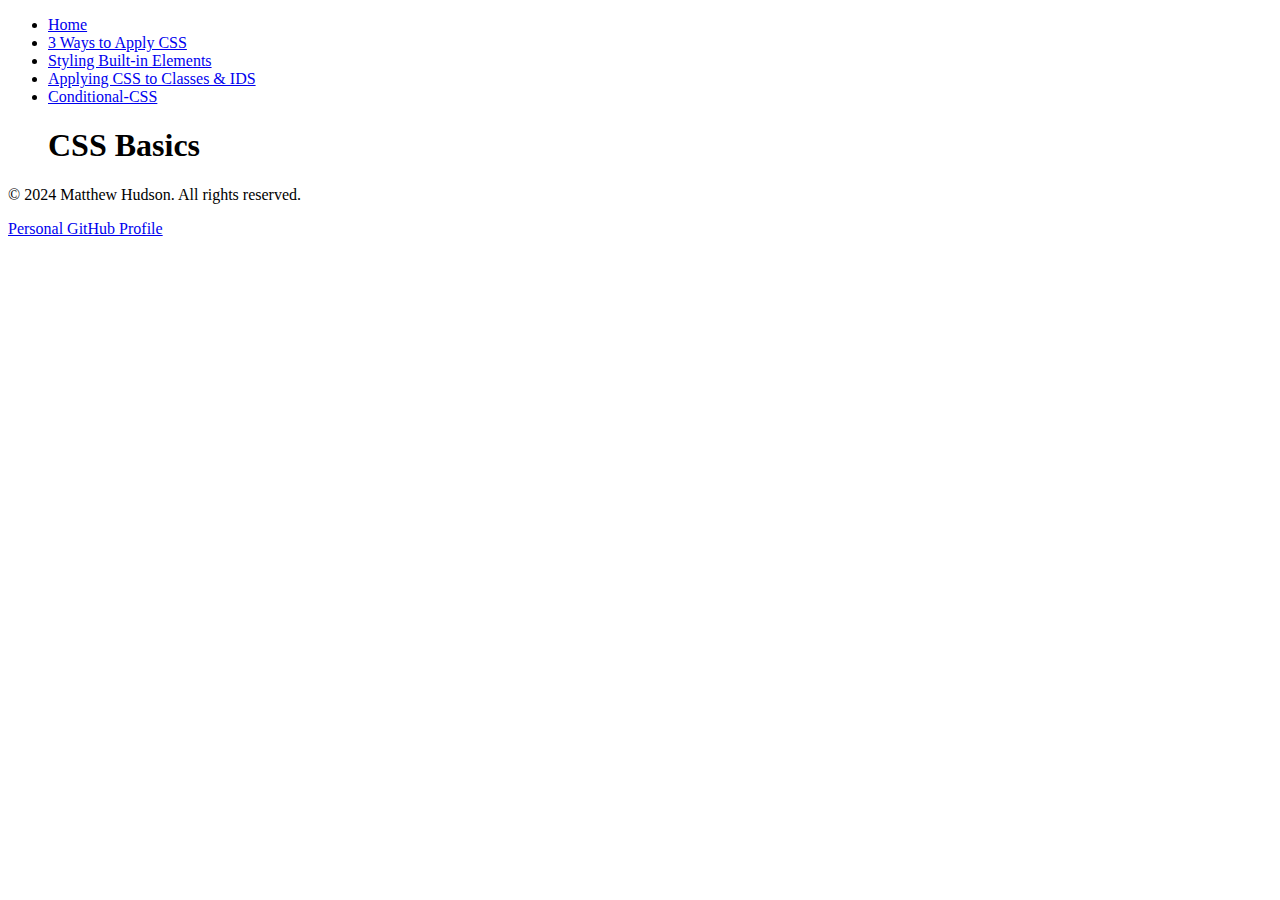
==== built-in-elements.html @ 6e472108 "CSS app done basic" ====
<!DOCTYPE html>
<html lang="en">
<head>
    <meta charset="UTF-8">
    <meta name="viewport" content="width=device-width, initial-scale=1.0">
    <title>Document</title>
</head>
<body>
    <header>
        <nav>
            <ul>
                <li><a href="Home.html">Home</a></li>
                <li><a href="Three Ways to Apply CSS">3 Ways to Apply CSS</a></li>
                <li><a href="Styling Built-in Elements">Styling Built-in Elements</a></li>
                <li><a href="Applying CSS to Classes & IDS">Applying CSS to Classes & IDS</a></li>
                <li><a href="conditional-css.html">Conditional-CSS</a></li>
                <h1>CSS Basics</h1>
            </ul>
        </nav>
    </header>
    <main>

    </main>
    <footer>
  <!--footer content with a link to my github-->
  <p>&copy; 2024 Matthew Hudson. All rights reserved.</p>
  <p><a href="https://github.com/matthew41305" target="_matthew41305/">Personal GitHub Profile</a></p>
    </footer>
</body>
</html>
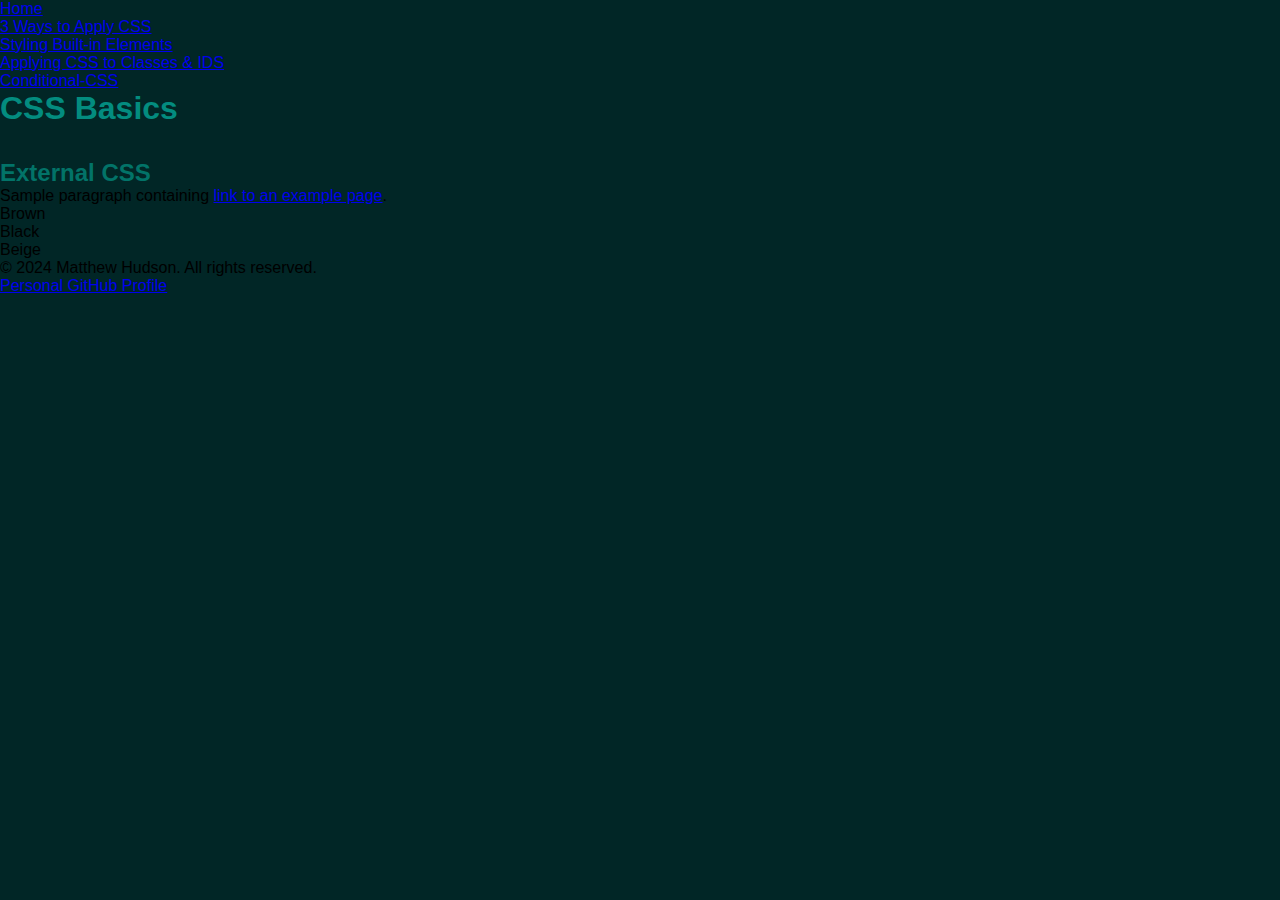
==== commit 802a0ce3: "Working on Main.css" ====
--- a/built-in-elements.html
+++ b/built-in-elements.html
@@ -4,6 +4,7 @@
     <meta charset="UTF-8">
     <meta name="viewport" content="width=device-width, initial-scale=1.0">
     <title>Document</title>
+    <link rel="stylesheet" href="main.css">
 </head>
 <body>
     <header>
@@ -19,7 +20,18 @@
         </nav>
     </header>
     <main>
+        <div>
 
+                <h2>External CSS</h2>
+                  <!--Method 1: External CSS Part 2-->
+                  <p>Sample paragraph containing <a href="#">link to an example page</a>.</p>
+                <!-- Colors unordered list-->
+                  <ul>
+                    <li>Brown</li>
+                    <li>Black</li>
+                    <li>Beige</li>
+                </ul>
+        </div>
     </main>
     <footer>
   <!--footer content with a link to my github-->
--- a/main.css
+++ b/main.css
@@ -0,0 +1,23 @@
+/* Resettings some default styles using multiple selectos separated by commas */
+body, h1, h2, p, ul, li, a {
+    margin: 0; /* Removing the defaultd margin */
+    padding: 0; /* Removing the default padding */
+    font-family: Arial, Helvetica, sans-serif; /* Setting the default font*/
+
+}
+
+/* HTML Element Selector*/
+body {
+    background-color: #012626; /* Dark teal background color */
+}
+
+h1 {
+    color: #038C7F; /*Teal Text Color*/
+    font-size: 2em; /* 2x the default font size*/
+    margin-bottom: 1em; /* Adding some space below the heading */
+}
+
+h2 {
+    font-size: 1.5em; /*1.5x the default font size*/
+    color: #027368; /* Dark teal text color */
+}
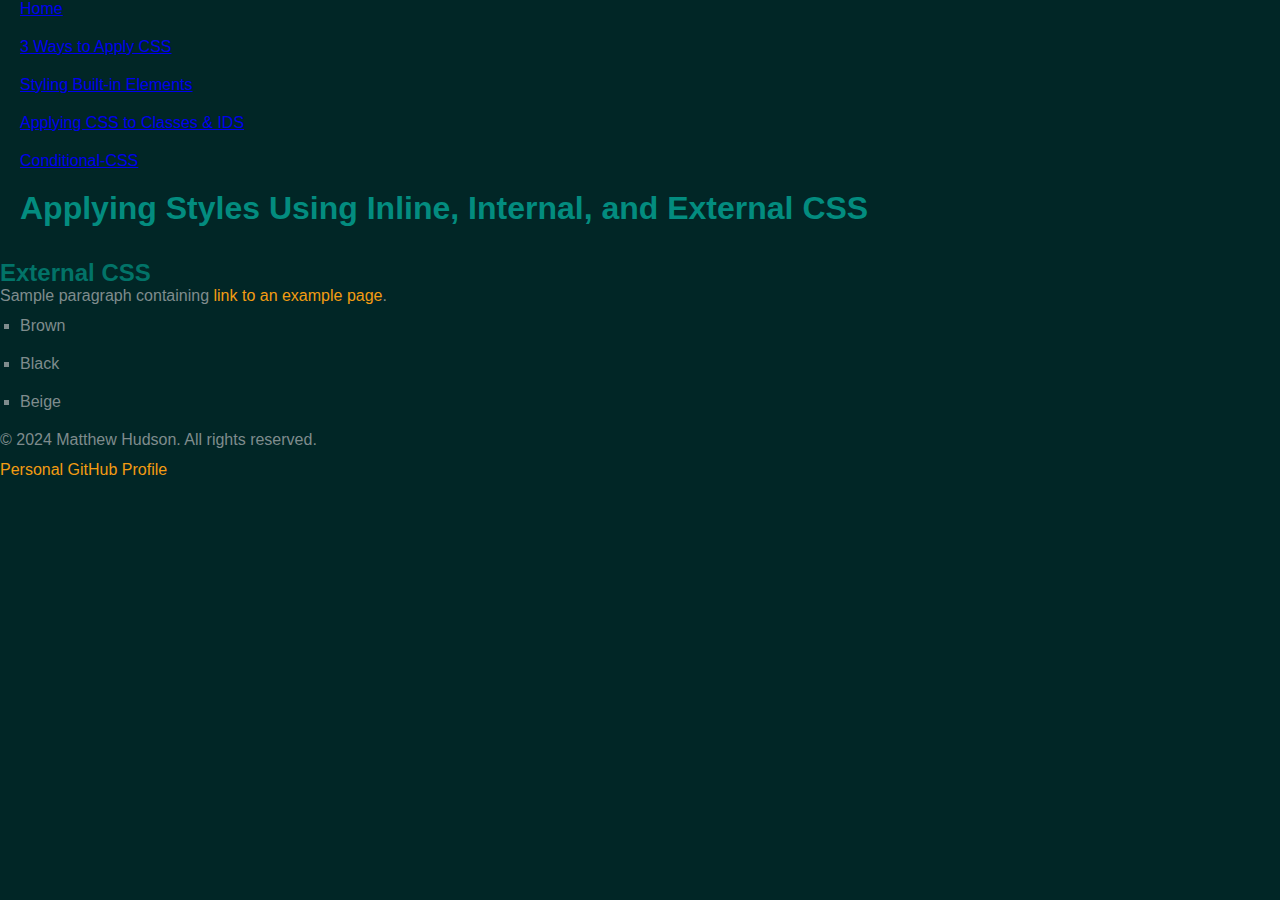
==== commit da8eba87: "Code not running but finishing some styling and Checkpoint for 6.1" ====
--- a/built-in-elements.html
+++ b/built-in-elements.html
@@ -15,7 +15,7 @@
                 <li><a href="Styling Built-in Elements">Styling Built-in Elements</a></li>
                 <li><a href="Applying CSS to Classes & IDS">Applying CSS to Classes & IDS</a></li>
                 <li><a href="conditional-css.html">Conditional-CSS</a></li>
-                <h1>CSS Basics</h1>
+                <h1>Applying Styles Using Inline, Internal, and External CSS</h1>
             </ul>
         </nav>
     </header>
--- a/main.css
+++ b/main.css
@@ -21,3 +21,64 @@
     font-size: 1.5em; /*1.5x the default font size*/
     color: #027368; /* Dark teal text color */
 }
+
+/* Styling the paragraph */
+p {
+    font-size: 16px; /* 16px is the default font size */
+    color:#7f8c8d; /*Grayish-Blue*/
+    margin-bottom: 12px; /* Adding some space below the paragraph */
+
+}
+
+/* Styling the link within the paragraph */
+p a {
+    color: #f39c12; /* Gold Accent */
+    text-decoration: none; /*Removing the underline*/
+}
+
+/*Styling the unordered list*/
+ul {
+    list-style-type: none; /* Removing the bullet points */
+    margin-left: 20px; /* Indenting the list */
+    margin-bottom: 12px; /* Adding some space below the list*/
+}
+
+ul li{
+    margin-bottom: 20px; /*Indenting the List*/
+    color:#7f8c8d; /*Grayish-Blue text color*/
+}
+
+/* Styling the unorderd list within a div */
+div ul{
+    list-style-type: square; /* Adding the bullet points back */
+}
+
+/* General styling using a class */
+.feature-card {
+    border: 2px solid #7f8c8d; /* Grayish-blue */
+    padding: 20px; /* Adding some space inside the card */
+    margin: 20px; /* Adding some space outside the card */
+    background-color: #f9f9f9; /* Light gray */
+}
+
+/* Styling h3 within a class */
+.feature-card h3 {
+    font-size: 20px; /* 20px is the default font size */
+    margin-bottom: 10px; /* Adding some space below the heading */
+    color: #2c3e50; /* Deep blue text color */
+}
+
+
+/* Styling p within a class */
+.feature-card p {
+    margin-bottom: 10px; /* Adding some space below the paragraph */
+    color: #7f8c8d; /* Grayish-blue text color */
+}
+
+
+/* Specific styling using an ID */
+#special-feature {
+    background-color:#fde3a7; /* Light gold background color */
+    border-color: #f39c12; /* Gold border color */
+    box-shadow: 0 4px 8px rgba(0, 0, 0, 0.1); /* Adding a shadow */
+}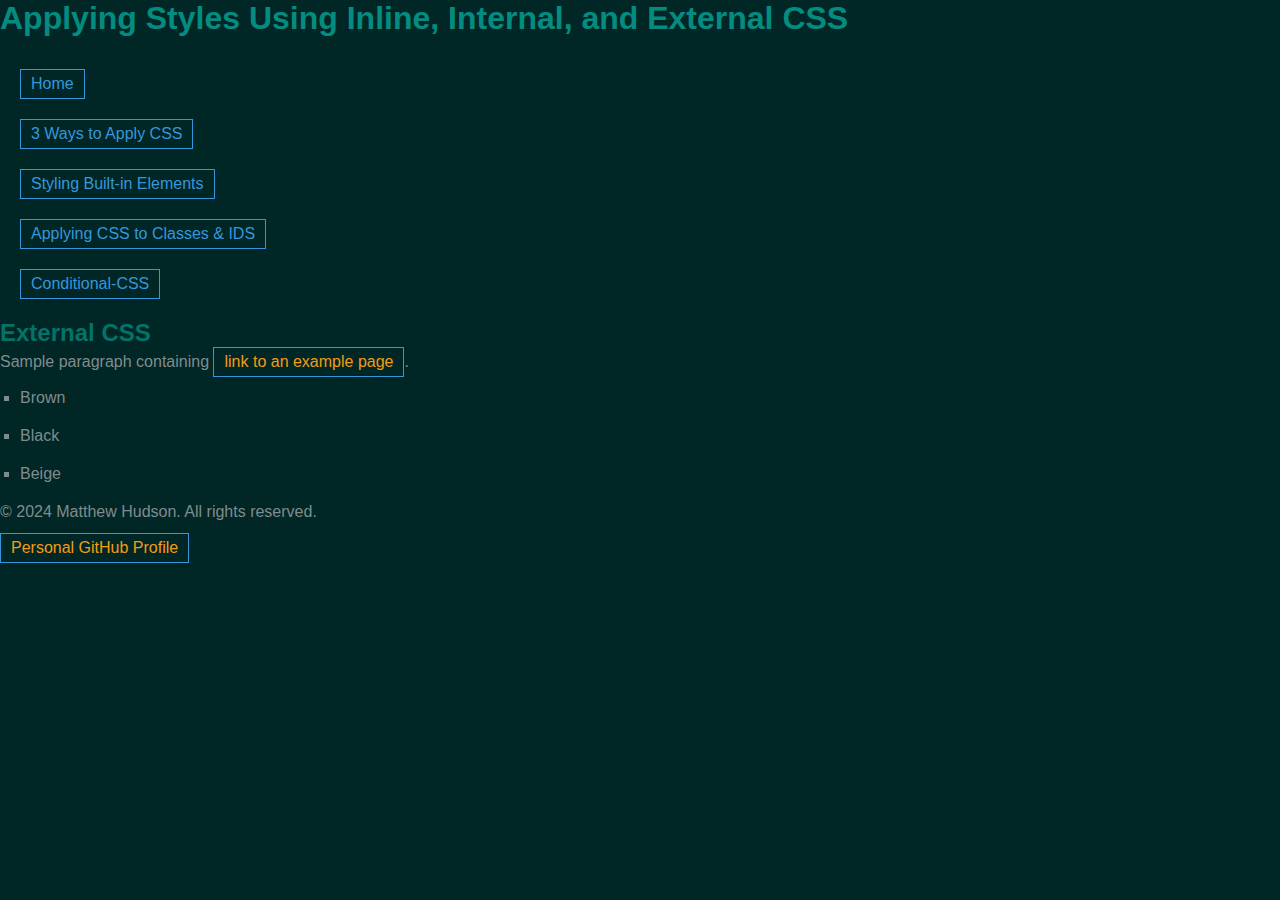
==== commit 77de2a98: "Revised through HTML Validator" ====
--- a/built-in-elements.html
+++ b/built-in-elements.html
@@ -8,14 +8,14 @@
 </head>
 <body>
     <header>
+        <h1>Applying Styles Using Inline, Internal, and External CSS</h1>
         <nav>
             <ul>
                 <li><a href="Home.html">Home</a></li>
-                <li><a href="Three Ways to Apply CSS">3 Ways to Apply CSS</a></li>
-                <li><a href="Styling Built-in Elements">Styling Built-in Elements</a></li>
-                <li><a href="Applying CSS to Classes & IDS">Applying CSS to Classes & IDS</a></li>
+                <li><a href="ThreeWaystoApplyCSS">3 Ways to Apply CSS</a></li>
+                <li><a href="StylingBuilt-inElements">Styling Built-in Elements</a></li>
+                <li><a href="ApplyingCSStoClasses&IDS">Applying CSS to Classes & IDS</a></li>
                 <li><a href="conditional-css.html">Conditional-CSS</a></li>
-                <h1>Applying Styles Using Inline, Internal, and External CSS</h1>
             </ul>
         </nav>
     </header>
@@ -36,7 +36,7 @@
     <footer>
   <!--footer content with a link to my github-->
   <p>&copy; 2024 Matthew Hudson. All rights reserved.</p>
-  <p><a href="https://github.com/matthew41305" target="_matthew41305/">Personal GitHub Profile</a></p>
+  <p><a href="https://github.com/matthew41305" target="matthew41305/">Personal GitHub Profile</a></p>
     </footer>
 </body>
 </html>--- a/main.css
+++ b/main.css
@@ -81,4 +81,36 @@
     background-color:#fde3a7; /* Light gold background color */
     border-color: #f39c12; /* Gold border color */
     box-shadow: 0 4px 8px rgba(0, 0, 0, 0.1); /* Adding a shadow */
-}+}
+
+/* Styling the link in its normal state */
+a {
+    display: inline-block; /* Making the link a block element */
+    color: #3498db; /* Bright blue text color */
+    text-decoration: none; /* Removing the underline */
+    padding: 5px 10px; /* Adding some space inside the link */
+    border: 1px solid #3498db; /* Bright blue border color */
+    transition: all 0.3s ease; /* Adding a transition */
+}
+
+
+/* Conditional styling for the hover state */
+a:hover {
+    background-color: #3498db; /* Bright blue background color */
+    color: white; /* White text color */
+}
+
+/* Styling the button */
+button {
+    padding: 5px 10px; /* Adding some space inside the button */
+    border: none; /* Removing the border */
+    background-color: #ecf0f1; /* Light gray background color */
+    cursor: pointer; /* Changing the cursor to a pointer */
+    transition: all 0.3s ease; /* Adding a transition */
+}
+
+
+/* Conditional styling for the hover state */
+button:hover {
+    background-color: red; /* Red background color */
+}
